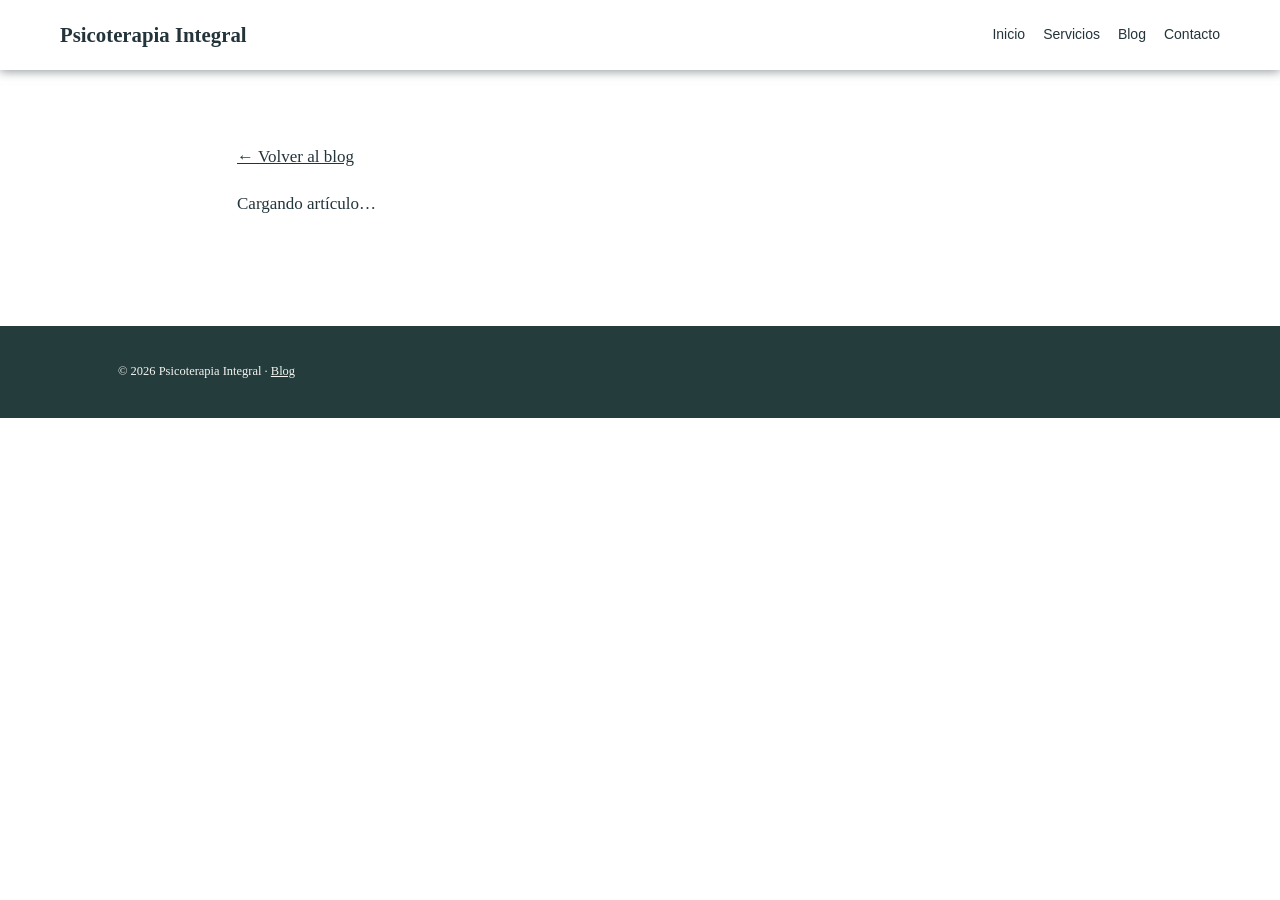
==== articulo.html @ f34ddca1 "Crear lector de artículos integrado en la web" ====
<!doctype html><html lang="es"><head><meta charset="utf-8"><meta name="viewport" content="width=device-width,initial-scale=1"><title>Artículo | Psicoterapia Integral</title><link rel="stylesheet" href="styles.css"><style>.reader{max-width:850px;margin:auto;padding:55px 22px 90px}.reader h1{font-size:clamp(2rem,5vw,3.2rem);line-height:1.15}.reader .cover{width:100%;max-height:500px;object-fit:cover;border-radius:9px;margin:25px 0}.reader .copy{font-size:1.1rem;line-height:1.85}.reader .copy p{margin:0 0 1.3em}.reader .inline-image{display:block;max-width:100%;max-height:720px;object-fit:contain;margin:28px auto}.reader .numbers{display:flex;gap:28px;color:#46634f}.reader .notice{padding:18px;background:#f4f7f2;border-left:3px solid #769c83}.reader a{overflow-wrap:anywhere}</style></head><body><header class="header"><a class="brand" href="./index.html">Psicoterapia Integral</a><button class="menu" aria-expanded="false" aria-controls="navigation" type="button">Menú ☰</button><nav id="navigation" aria-label="Navegación principal"><a href="./index.html">Inicio</a><a href="./index.html#servicios">Servicios</a><a href="./blog.html">Blog</a><a href="./index.html#contacto">Contacto</a></nav></header><main class="reader"><p><a href="./blog.html">← Volver al blog</a></p><article id="article"><p>Cargando artículo…</p></article></main><footer>© 2026 Psicoterapia Integral · <a href="./blog.html">Blog</a></footer><script src="script.js"></script><script src="blog.js"></script><script src="articulo.js"></script></body></html>
---- styles.css ----
:root{color-scheme:light;--ink:#24343b;--muted:#53646b;--teal:#426c6b;--cream:#f6f3ed;--paper:#fff;--line:#d8dfdc}*{box-sizing:border-box}html{scroll-behavior:smooth}body{margin:0;color:var(--ink);font:17px/1.75 Georgia,'Times New Roman',serif;background:var(--paper)}a{color:inherit}a:focus-visible,button:focus-visible{outline:3px solid #aa7d49;outline-offset:4px}.header{display:flex;align-items:center;justify-content:space-between;gap:24px;padding:17px max(24px,calc((100vw - 1160px)/2));background:#fff;position:sticky;top:0;z-index:5;box-shadow:0 1px 10px #2338}.brand{font-size:1.3rem;font-weight:700;text-decoration:none;white-space:nowrap}nav{display:flex;gap:18px;align-items:center;font:14px/1.4 Arial,sans-serif}nav a{text-decoration:none}nav a:hover{text-decoration:underline}.menu{display:none}.hero{min-height:590px;display:flex;align-items:center;background:linear-gradient(110deg,rgba(23,52,53,.89),rgba(45,79,77,.69)),url('https://static.wixstatic.com/media/4bb169_2f7a193c4e414a63962ce3b873bfa18d~mv2.jpg') center/cover;color:#fff}.hero-inner{max-width:940px;margin:auto;padding:90px 26px}.eyebrow{font:700 12px/1.4 Arial,sans-serif;letter-spacing:.19em;text-transform:uppercase;color:var(--teal)}.hero .eyebrow{color:#d6e5df}h1,h2,h3{line-height:1.18;font-weight:normal}h1{font-size:clamp(2.5rem,5vw,4.7rem);max-width:850px;margin:20px 0}h2{font-size:clamp(2rem,3.4vw,3.3rem);margin:10px 0 30px}h3{font-size:1.45rem}.hero-inner>p:not(.eyebrow){max-width:690px}.button{display:inline-block;margin-top:18px;padding:14px 25px;background:#fff;color:#254442;border-radius:3px;text-decoration:none;font:700 14px/1.5 Arial,sans-serif}.button:hover{background:#e7efeb}.hero-note{font-size:.9rem}.section{max-width:1100px;margin:auto;padding:90px 28px}.section>p{max-width:850px}.alternate{max-width:none;background:var(--cream);padding-left:max(28px,calc((100vw - 1044px)/2));padding-right:max(28px,calc((100vw - 1044px)/2))}.cards{display:grid;grid-template-columns:repeat(3,1fr);gap:20px;margin:45px 0}.cards article{padding:27px;background:var(--cream);border-top:3px solid var(--teal)}.cards article h3{margin-top:0}.topics{columns:2;column-gap:45px}.topics li{break-inside:avoid;margin:8px 0}.contact{border-top:1px solid var(--line)}footer{background:#253c3c;color:#f2f4f0;padding:35px max(28px,calc((100vw - 1044px)/2));font-size:.78rem}footer p:first-child{max-width:900px}@media(max-width:760px){.header{padding:15px 22px;flex-wrap:wrap}.menu{display:block;border:1px solid var(--line);background:white;padding:9px 13px;cursor:pointer}nav{display:none;flex-basis:100%;flex-direction:column;align-items:flex-start;padding:15px 0}nav.open{display:flex}.hero{min-height:540px}.hero-inner{padding:65px 25px}.section{padding:60px 23px}.cards{grid-template-columns:1fr}.topics{columns:1}}
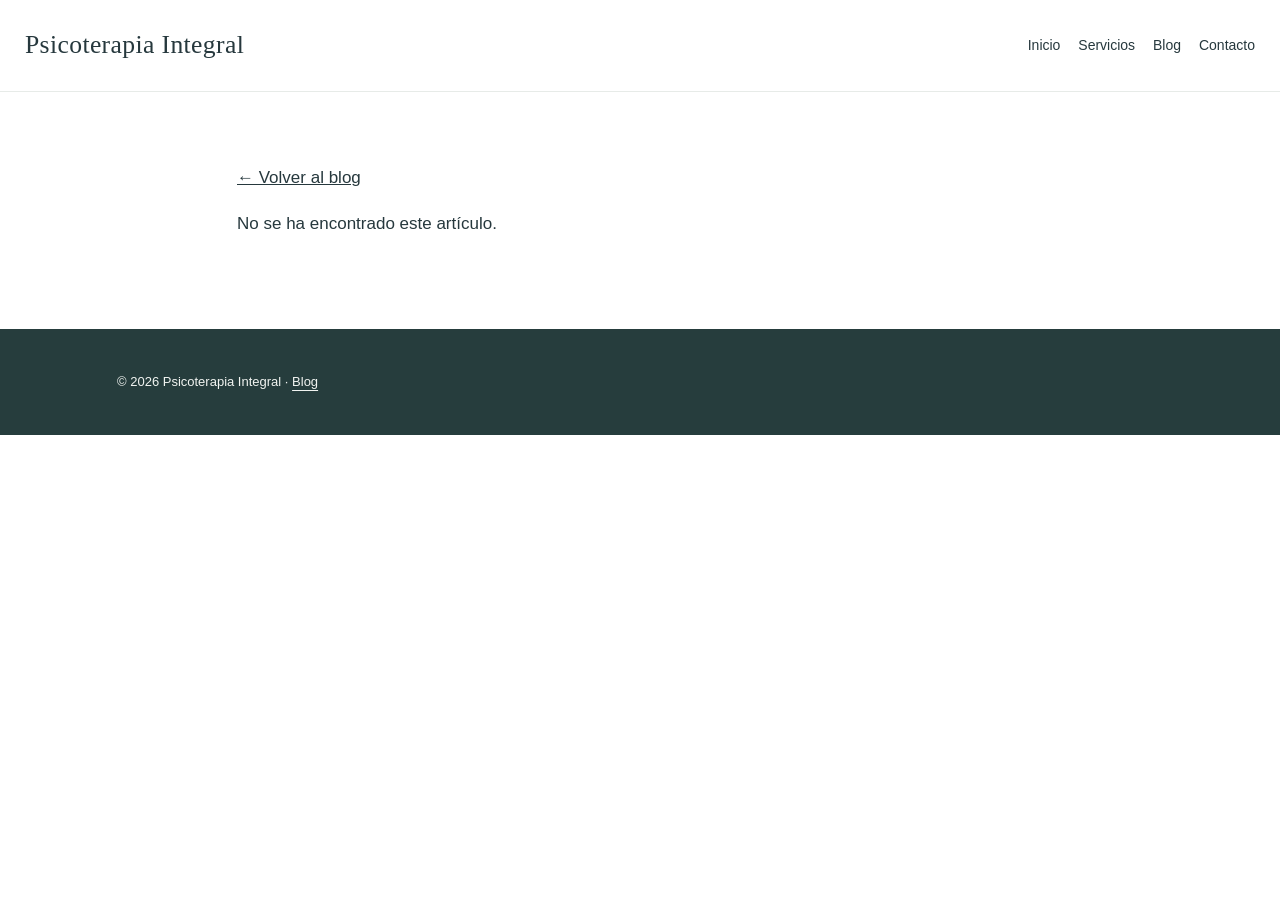
==== commit 8d2d5d00: "Conectar tres artículos completos recuperados de Wix al lector local" ====
--- a/articulo.html
+++ b/articulo.html
@@ -1 +1 @@
-<!doctype html><html lang="es"><head><meta charset="utf-8"><meta name="viewport" content="width=device-width,initial-scale=1"><title>Artículo | Psicoterapia Integral</title><link rel="stylesheet" href="styles.css"><style>.reader{max-width:850px;margin:auto;padding:55px 22px 90px}.reader h1{font-size:clamp(2rem,5vw,3.2rem);line-height:1.15}.reader .cover{width:100%;max-height:500px;object-fit:cover;border-radius:9px;margin:25px 0}.reader .copy{font-size:1.1rem;line-height:1.85}.reader .copy p{margin:0 0 1.3em}.reader .inline-image{display:block;max-width:100%;max-height:720px;object-fit:contain;margin:28px auto}.reader .numbers{display:flex;gap:28px;color:#46634f}.reader .notice{padding:18px;background:#f4f7f2;border-left:3px solid #769c83}.reader a{overflow-wrap:anywhere}</style></head><body><header class="header"><a class="brand" href="./index.html">Psicoterapia Integral</a><button class="menu" aria-expanded="false" aria-controls="navigation" type="button">Menú ☰</button><nav id="navigation" aria-label="Navegación principal"><a href="./index.html">Inicio</a><a href="./index.html#servicios">Servicios</a><a href="./blog.html">Blog</a><a href="./index.html#contacto">Contacto</a></nav></header><main class="reader"><p><a href="./blog.html">← Volver al blog</a></p><article id="article"><p>Cargando artículo…</p></article></main><footer>© 2026 Psicoterapia Integral · <a href="./blog.html">Blog</a></footer><script src="script.js"></script><script src="blog.js"></script><script src="articulo.js"></script></body></html>+<!doctype html><html lang="es"><head><meta charset="utf-8"><meta name="viewport" content="width=device-width,initial-scale=1"><title>Artículo | Psicoterapia Integral</title><link rel="stylesheet" href="styles.css"><style>.reader{max-width:850px;margin:auto;padding:55px 22px 90px}.reader h1{font-size:clamp(2rem,5vw,3.2rem);line-height:1.15}.reader .cover{width:100%;max-height:500px;object-fit:cover;border-radius:9px;margin:25px 0}.reader .copy{font-size:1.1rem;line-height:1.85}.reader .copy p{margin:0 0 1.3em;white-space:pre-line}.reader .inline-image{display:block;max-width:100%;max-height:720px;object-fit:contain;margin:28px auto}.reader .numbers{display:flex;gap:28px;color:#46634f}.reader .notice{padding:18px;background:#f4f7f2;border-left:3px solid #769c83}.reader a{overflow-wrap:anywhere}</style></head><body><header class="header"><a class="brand" href="./index.html">Psicoterapia Integral</a><button class="menu" aria-expanded="false" aria-controls="navigation" type="button">Menú ☰</button><nav id="navigation" aria-label="Navegación principal"><a href="./index.html">Inicio</a><a href="./index.html#servicios">Servicios</a><a href="./blog.html">Blog</a><a href="./index.html#contacto">Contacto</a></nav></header><main class="reader"><p><a href="./blog.html">← Volver al blog</a></p><article id="article"><p>Cargando artículo…</p></article></main><footer>© 2026 Psicoterapia Integral · <a href="./blog.html">Blog</a></footer><script src="script.js"></script><script src="blog.js"></script><script src="articulo.js"></script><script src="articulos-recuperados.js"></script></body></html>
--- a/styles.css
+++ b/styles.css
@@ -1 +1 @@
-:root{color-scheme:light;--ink:#24343b;--muted:#53646b;--teal:#426c6b;--cream:#f6f3ed;--paper:#fff;--line:#d8dfdc}*{box-sizing:border-box}html{scroll-behavior:smooth}body{margin:0;color:var(--ink);font:17px/1.75 Georgia,'Times New Roman',serif;background:var(--paper)}a{color:inherit}a:focus-visible,button:focus-visible{outline:3px solid #aa7d49;outline-offset:4px}.header{display:flex;align-items:center;justify-content:space-between;gap:24px;padding:17px max(24px,calc((100vw - 1160px)/2));background:#fff;position:sticky;top:0;z-index:5;box-shadow:0 1px 10px #2338}.brand{font-size:1.3rem;font-weight:700;text-decoration:none;white-space:nowrap}nav{display:flex;gap:18px;align-items:center;font:14px/1.4 Arial,sans-serif}nav a{text-decoration:none}nav a:hover{text-decoration:underline}.menu{display:none}.hero{min-height:590px;display:flex;align-items:center;background:linear-gradient(110deg,rgba(23,52,53,.89),rgba(45,79,77,.69)),url('https://static.wixstatic.com/media/4bb169_2f7a193c4e414a63962ce3b873bfa18d~mv2.jpg') center/cover;color:#fff}.hero-inner{max-width:940px;margin:auto;padding:90px 26px}.eyebrow{font:700 12px/1.4 Arial,sans-serif;letter-spacing:.19em;text-transform:uppercase;color:var(--teal)}.hero .eyebrow{color:#d6e5df}h1,h2,h3{line-height:1.18;font-weight:normal}h1{font-size:clamp(2.5rem,5vw,4.7rem);max-width:850px;margin:20px 0}h2{font-size:clamp(2rem,3.4vw,3.3rem);margin:10px 0 30px}h3{font-size:1.45rem}.hero-inner>p:not(.eyebrow){max-width:690px}.button{display:inline-block;margin-top:18px;padding:14px 25px;background:#fff;color:#254442;border-radius:3px;text-decoration:none;font:700 14px/1.5 Arial,sans-serif}.button:hover{background:#e7efeb}.hero-note{font-size:.9rem}.section{max-width:1100px;margin:auto;padding:90px 28px}.section>p{max-width:850px}.alternate{max-width:none;background:var(--cream);padding-left:max(28px,calc((100vw - 1044px)/2));padding-right:max(28px,calc((100vw - 1044px)/2))}.cards{display:grid;grid-template-columns:repeat(3,1fr);gap:20px;margin:45px 0}.cards article{padding:27px;background:var(--cream);border-top:3px solid var(--teal)}.cards article h3{margin-top:0}.topics{columns:2;column-gap:45px}.topics li{break-inside:avoid;margin:8px 0}.contact{border-top:1px solid var(--line)}footer{background:#253c3c;color:#f2f4f0;padding:35px max(28px,calc((100vw - 1044px)/2));font-size:.78rem}footer p:first-child{max-width:900px}@media(max-width:760px){.header{padding:15px 22px;flex-wrap:wrap}.menu{display:block;border:1px solid var(--line);background:white;padding:9px 13px;cursor:pointer}nav{display:none;flex-basis:100%;flex-direction:column;align-items:flex-start;padding:15px 0}nav.open{display:flex}.hero{min-height:540px}.hero-inner{padding:65px 25px}.section{padding:60px 23px}.cards{grid-template-columns:1fr}.topics{columns:1}}+:root{color-scheme:light;--ink:#26383d;--muted:#52636a;--accent:#426c6b;--cream:#f5f3ee;--paper:#fff;--line:#d9e0dd}*{box-sizing:border-box}html{scroll-behavior:smooth}body{margin:0;background:var(--paper);color:var(--ink);font:17px/1.7 Arial,Helvetica,sans-serif}a{color:inherit}a:focus-visible,button:focus-visible{outline:3px solid #a77b4c;outline-offset:4px}.header{display:flex;align-items:center;justify-content:space-between;gap:25px;min-height:92px;padding:16px max(25px,calc((100vw - 1240px)/2));background:#fff;position:relative;z-index:5;border-bottom:1px solid #e7ebe8}.brand{font:500 clamp(19px,2vw,26px)/1.2 Georgia,'Times New Roman',serif;text-decoration:none;letter-spacing:.015em;max-width:250px}nav{display:flex;gap:clamp(10px,1.4vw,23px);align-items:center;flex-wrap:wrap;font:14px/1.45 Arial,Helvetica,sans-serif}nav a{text-decoration:none;padding:6px 0}nav a:hover{text-decoration:underline;text-underline-offset:5px}.menu{display:none}.hero{position:relative;min-height:610px;display:flex;align-items:center;isolation:isolate;background:#344c4a url('https://static.wixstatic.com/media/4bb169_2f7a193c4e414a63962ce3b873bfa18d~mv2.jpg') center 43%/cover no-repeat;color:#fff}.hero:before{content:'';position:absolute;inset:0;z-index:-1;background:linear-gradient(90deg,rgba(17,38,39,.82) 0%,rgba(22,46,46,.59) 55%,rgba(25,46,44,.22) 100%)}.hero-inner{width:min(100%,1200px);margin:auto;padding:100px 35px}.hero h1{max-width:760px;margin:0 0 25px;font:400 clamp(38px,5.2vw,70px)/1.14 Georgia,'Times New Roman',serif;text-wrap:balance}.hero-inner>p:not(.eyebrow){max-width:670px;font-size:clamp(17px,1.6vw,21px);line-height:1.65}.hero-note{font-size:14px!important;max-width:850px!important;margin-top:25px}.button{display:inline-block;max-width:100%;margin-top:20px;padding:15px 23px;background:#fff;color:#294a48;border:1px solid #fff;border-radius:2px;text-decoration:none;font:600 15px/1.5 Arial,sans-serif;transition:background .2s,color .2s}.button:hover{background:#e5eeeb}.section{max-width:1110px;margin:0 auto;padding:85px 32px}.section>p{max-width:880px}.section h2{margin:0 0 28px;font:400 clamp(31px,3.5vw,46px)/1.2 Georgia,'Times New Roman',serif;color:#304f4e}.section h3{margin:45px 0 20px;font:400 clamp(23px,2.4vw,30px)/1.3 Georgia,serif;color:#304f4e}.section p{margin:0 0 20px}.section li{margin:0 0 13px;padding-left:5px}.section ul{padding-left:24px;max-width:960px}.alternate{max-width:none;background:var(--cream);padding-left:max(32px,calc((100vw - 1046px)/2));padding-right:max(32px,calc((100vw - 1046px)/2))}.topics{columns:2;column-gap:65px}.topics li{break-inside:avoid}.section blockquote{margin:40px 0;padding:25px 30px;border-left:3px solid var(--accent);background:#fff;font:italic 21px/1.6 Georgia,serif;max-width:850px}.contact{border-top:1px solid var(--line)}.contact a{color:#315f5d;text-underline-offset:4px}footer{background:#263d3d;color:#f1f4f1;padding:42px max(28px,calc((100vw - 1046px)/2));font-size:13px;line-height:1.7}footer p:first-child{max-width:940px}footer a{text-underline-offset:4px}@media(max-width:1080px){.header{align-items:flex-start;flex-direction:column;gap:12px;padding:18px 30px}nav{gap:12px 22px}.hero{min-height:560px}}@media(max-width:760px){.header{flex-direction:row;align-items:center;flex-wrap:wrap;min-height:75px;padding:15px 20px}.brand{font-size:21px}.menu{display:block;border:1px solid var(--line);background:#fff;color:var(--ink);padding:9px 12px;cursor:pointer}nav{display:none;flex-basis:100%;flex-direction:column;align-items:flex-start;gap:0;padding:12px 0 5px;border-top:1px solid var(--line)}nav.open{display:flex}nav a{display:block;width:100%;padding:10px 0}.hero{min-height:530px;background-position:58% center}.hero:before{background:linear-gradient(90deg,rgba(17,38,39,.86),rgba(17,38,39,.58))}.hero-inner{padding:70px 25px}.hero h1{font-size:clamp(35px,9vw,51px)}.hero-inner>p:not(.eyebrow){font-size:17px}.hero-note{font-size:13px!important}.section{padding:60px 24px}.alternate{padding-left:24px;padding-right:24px}.topics{columns:1}.section blockquote{font-size:18px;padding:20px}footer{padding:35px 24px}}@media(prefers-reduced-motion:reduce){html{scroll-behavior:auto}.button{transition:none}}
